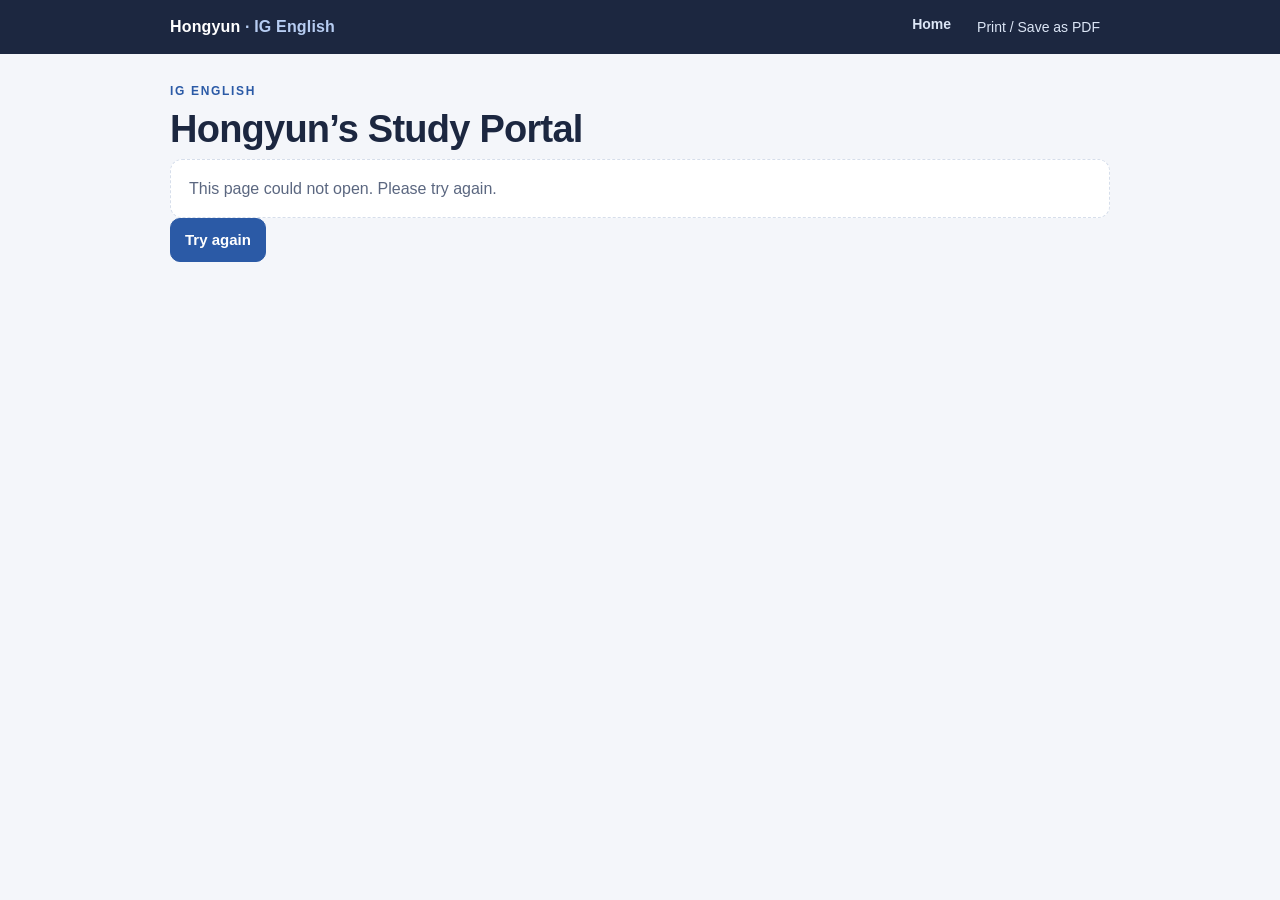
==== class/index.html @ 1810aab0 "Create Hongyun study portal shell with protected reading routes" ====
<!doctype html><html lang="en"><head><meta charset="utf-8"><meta name="viewport" content="width=device-width,initial-scale=1"><meta name="robots" content="noindex,nofollow,noarchive"><meta name="referrer" content="no-referrer"><title>Hongyun · Study Portal</title><link rel="icon" href="data:,"><link rel="stylesheet" href="../assets/portal.css"><script src="../assets/config.js" defer></script><script src="../assets/app.js" defer></script></head><body data-root="../" data-page="class"><header class="zp-top"><div class="zp-top-inner"><a class="zp-brand" id="brand-link" href="../">Hongyun <span>· IG English</span></a><nav class="zp-nav"><a id="home-link" href="../">Home</a><button type="button" id="print-page">Print / Save as PDF</button></nav></div></header><main class="zp-page" id="app"><p class="zp-loading" role="status">Loading…</p></main></body></html>
---- assets/portal.css ----
/* Learner site · home, class records, Extra Practice (practice by question type, full mocks), task player, mistake log, vocabulary. */
:root { --ink: #1c2740; --muted: #5b6780; --paper: #f4f6fa; --surface: #fff; --line: #d6deeb; --accent: #2b5aa6; --accent-soft: #e6eefa; --warn: #8a611c; --warn-soft: #faf1dc; --good: #1f6b43; --good-soft: #e3f2e8; --bad: #9a2f2f; --bad-soft: #f8e7e5; }
* { box-sizing: border-box; }
[hidden] { display: none !important; }
html { scroll-behavior: smooth; }
body { margin: 0; color: var(--ink); background: var(--paper); font: 16px/1.6 -apple-system, BlinkMacSystemFont, "Segoe UI", "PingFang SC", "Microsoft YaHei", Arial, sans-serif; }
a { color: var(--accent); }
button, input, textarea, select { font: inherit; color: inherit; }

/* Header */
.zp-top { background: var(--ink); color: #fff; }
.zp-top-inner { max-width: 980px; margin: 0 auto; padding: 10px 20px; display: flex; flex-wrap: wrap; justify-content: space-between; align-items: center; gap: 8px 18px; }
.zp-brand { color: #fff; text-decoration: none; font-weight: 800; letter-spacing: .01em; }
.zp-brand span { color: #b7cdf2; font-weight: 600; }
.zp-nav { display: flex; flex-wrap: wrap; gap: 4px; }
.zp-nav a { display: flex; flex-direction: column; padding: 6px 12px; border-radius: 10px; color: #dbe5f5; text-decoration: none; font-size: 14px; font-weight: 700; line-height: 1.25; }
.zp-nav a small { font-size: 11px; font-weight: 600; opacity: .75; }
.zp-nav a:hover { background: rgba(255,255,255,.1); }
.zp-nav a[aria-current="page"] { background: #fff; color: var(--ink); }
.zp-preview { margin: 0; padding: 6px 20px; background: var(--warn-soft); color: var(--warn); font-size: 13px; font-weight: 700; text-align: center; }

/* Page */
.zp-page { max-width: 980px; margin: 0 auto; padding: 28px 20px 90px; }
.zp-back { margin: 0 0 18px; font-size: 14px; }
.zp-back a { text-decoration: none; font-weight: 700; }
.zp-kicker { margin: 0; color: var(--accent); font-size: 12px; font-weight: 800; letter-spacing: .14em; text-transform: uppercase; }
.zp-page h1 { margin: 6px 0 8px; font-size: clamp(26px, 5vw, 38px); line-height: 1.14; letter-spacing: -.02em; }
.zp-lead { margin: 0 0 8px; color: var(--muted); }
.zp-section { margin: 30px 0 0; padding: 24px 0 0; border-top: 2px solid var(--line); }
.zp-section > h2 { margin: 0 0 14px; font-size: 22px; }
.zp-section > h2 small { color: var(--muted); font-size: 14px; font-weight: 600; margin-left: 6px; }
.zp-sub { margin: 22px 0 10px; font-size: 16px; color: var(--muted); }
.zp-paper { margin: 14px 0; border: 1px solid var(--line); border-radius: 12px; padding: 4px 14px 10px; background: var(--surface); }
.zp-paper > summary { display: flex; align-items: center; justify-content: space-between; gap: 10px; cursor: pointer; list-style: none; }
.zp-paper > summary::-webkit-details-marker { display: none; }
.zp-paper > summary .zp-sub { margin: 10px 0; color: var(--ink); }
.zp-paper > summary::after { content: '▸'; color: var(--muted); }
.zp-paper[open] > summary::after { content: '▾'; }
.zp-paper-count { min-width: 26px; padding: 1px 8px; border-radius: 999px; background: var(--line); color: var(--muted); font-size: 12px; text-align: center; }
.zp-part { margin: 14px 0 8px; font-size: 14px; color: var(--muted); letter-spacing: .02em; }
.zp-empty { margin: 0; padding: 16px 18px; border: 1px dashed var(--line); border-radius: 12px; background: var(--surface); color: var(--muted); }
.zp-note { color: var(--muted); font-size: 14px; }
.zp-loading { color: var(--muted); }

/* Cards */
/* Tasks are listed one per row (the teacher prefers a vertical list to a card grid). */
.zp-cards { display: flex; flex-direction: column; border: 1px solid var(--line); border-radius: 12px; background: var(--surface); overflow: hidden; }
.zp-card { position: relative; display: grid; grid-template-columns: minmax(0, 1fr) auto; grid-template-areas: "kind go" "title go" "meta go"; column-gap: 14px; row-gap: 3px; padding: 12px 16px; border-bottom: 1px solid var(--line); min-width: 0; color: var(--ink); }
.zp-card:last-child { border-bottom: 0; }
.zp-card-link { text-decoration: none; }
.zp-card-link:hover { background: var(--accent-soft); }
.zp-card.is-locked { opacity: .65; }
.zp-card-kind { grid-area: kind; color: var(--accent); font-size: 11.5px; font-weight: 800; letter-spacing: .06em; text-transform: uppercase; }
.zp-card h3 { grid-area: title; margin: 0; font-size: 16px; line-height: 1.35; }
.zp-meta { grid-area: meta; margin: 0; color: var(--muted); font-size: 13.5px; display: flex; flex-wrap: wrap; gap: 6px; align-items: center; }
.zp-go { grid-area: go; align-self: center; color: var(--accent); font-weight: 800; font-size: 14px; white-space: nowrap; }
.zp-pill { display: inline-flex; padding: 2px 9px; border-radius: 999px; font-size: 12px; font-weight: 800; background: #edf1f7; color: var(--muted); }
.zp-pill.good { background: var(--good-soft); color: var(--good); }
.zp-pill.warn { background: var(--warn-soft); color: var(--warn); }
.zp-pill.bad { background: var(--bad-soft); color: var(--bad); }
.zp-tiles { display: flex; flex-direction: column; margin-top: 18px; border: 1px solid var(--line); border-radius: 12px; background: var(--surface); overflow: hidden; }
.zp-tile { display: grid; grid-template-columns: 64px minmax(0, 1fr); grid-template-areas: "num title" "num sub"; column-gap: 12px; align-items: center; padding: 12px 16px; border-bottom: 1px solid var(--line); color: var(--ink); text-decoration: none; }
.zp-tile:last-child { border-bottom: 0; }
.zp-tile:hover { background: var(--accent-soft); }
.zp-tile strong { grid-area: title; font-size: 16px; }
.zp-tile span { grid-area: sub; color: var(--muted); font-size: 13.5px; }
.zp-tile b { grid-area: num; color: var(--accent); font-size: 24px; line-height: 1.1; text-align: center; }

/* Buttons */
.zp-btn { display: inline-flex; flex-direction: column; align-items: flex-start; justify-content: center; min-height: 44px; padding: 7px 14px; border: 1px solid var(--accent); border-radius: 10px; background: var(--accent); color: #fff; font-size: 15px; font-weight: 750; line-height: 1.2; text-decoration: none; cursor: pointer; }
.zp-btn small { font-size: 12px; font-weight: 600; opacity: .85; margin-top: 2px; }
.zp-btn.alt { background: #fff; color: var(--accent); }
.zp-btn.quiet { border-color: var(--line); background: #fff; color: var(--ink); font-weight: 650; }
.zp-btn.danger { border-color: var(--bad); background: var(--bad); }
.zp-btn:hover { filter: brightness(1.06); }
.zp-btn:disabled, .zp-btn[aria-disabled="true"] { opacity: .5; cursor: default; filter: none; }
.zp-btn:focus-visible, .zp-log a:focus-visible, .zp-card-link:focus-visible, summary:focus-visible, .zp-chip:focus-visible { outline: 3px solid #d39a2b; outline-offset: 2px; }
.zp-actions { display: flex; flex-wrap: wrap; gap: 8px; margin-top: 8px; align-items: center; }
.zp-msg { min-height: 1.4em; margin: 8px 0 0; font-size: 14px; color: var(--muted); }
.zp-msg.error { color: var(--bad); }
.zp-msg.success { color: var(--good); font-weight: 700; }
.zp-progress { height: 6px; margin-top: 8px; border-radius: 99px; background: #e2e8f2; overflow: hidden; }
.zp-progress i { display: block; height: 100%; width: 0; background: var(--accent); transition: width .2s; }

/* Home: Class Logbook */
.zp-log { display: grid; gap: 10px; margin: 0; padding: 0; list-style: none; }
.zp-log a { display: grid; grid-template-columns: auto minmax(0, 1fr) auto; gap: 14px; align-items: center; padding: 16px 18px; border: 1px solid var(--line); border-radius: 14px; background: var(--surface); color: var(--ink); text-decoration: none; }
.zp-log a:hover { border-color: var(--accent); }
.zp-log .num { display: grid; place-items: center; width: 52px; height: 52px; border-radius: 12px; background: var(--accent-soft); color: var(--accent); font-weight: 850; font-size: 18px; }
.zp-log strong { display: block; font-size: 17px; }
.zp-log .date { display: block; color: var(--muted); font-size: 14px; }
.zp-log .go { color: var(--accent); font-weight: 800; }

/* Class page and rich text */
.zp-fold { border: 1px solid var(--line); border-radius: 14px; background: var(--surface); }
.zp-fold + .zp-fold { margin-top: 10px; }
.zp-fold > summary { padding: 14px 18px; cursor: pointer; font-weight: 750; }
.zp-fold > summary small { margin-right: 10px; color: var(--accent); font-size: 12px; font-weight: 800; letter-spacing: .08em; text-transform: uppercase; }
.zp-fold-body { padding: 0 18px 18px; }
.zp-rich h3 { margin: 22px 0 6px; font-size: 18px; }
.zp-rich h4 { margin: 18px 0 6px; font-size: 16px; }
.zp-rich p, .zp-rich ul, .zp-rich ol { margin: 8px 0; }
.zp-rich > :first-child { margin-top: 0; }
.zp-example { padding: 10px 14px; border-left: 3px solid var(--accent); border-radius: 0 8px 8px 0; background: var(--accent-soft); font-family: Georgia, "Times New Roman", serif; }
.zp-notes { margin: 8px 0 0; padding: 14px 16px; border-radius: 10px; background: #f7f9fc; border: 1px solid var(--line); font: 15px/1.6 ui-monospace, SFMono-Regular, Menlo, monospace; white-space: pre-wrap; overflow-wrap: anywhere; }
.zp-table { border-collapse: collapse; width: 100%; max-width: 560px; }
.zp-table th, .zp-table td { padding: 7px 12px; border: 1px solid var(--line); text-align: left; vertical-align: top; }
.zp-table th { width: 44%; background: #f7f9fc; font-weight: 700; }
.zp-memo { padding: 12px 16px; border: 1px solid var(--line); border-radius: 10px; background: #fbfcfe; }
.zp-prompt { margin: 10px 0; padding: 14px 18px; border-left: 4px solid var(--accent); border-radius: 0 10px 10px 0; background: var(--surface); font-family: Georgia, "Times New Roman", serif; font-size: 17px; }
.zp-prompt p { margin: 8px 0; }


/* Hongyun: delivery and private release controls. */
.hy-section{margin-top:26px}.hy-access{display:grid;gap:12px;max-width:430px;margin-top:28px;padding:24px;background:var(--surface);border:1px solid var(--line);border-radius:14px}.hy-access input{width:100%;min-width:0;min-height:44px;padding:8px 12px;border:1px solid var(--line);border-radius:8px;background:var(--surface)}
.hy-material-window{max-height:min(70dvh,680px);overflow-y:scroll;scrollbar-gutter:stable;overscroll-behavior:auto;padding:0 4px 18px;scrollbar-color:var(--muted) var(--surface)}.hy-material{padding:16px 8px}.hy-material h3{margin:0 0 8px}.hy-switch{display:flex;align-items:center;gap:10px;margin-top:14px}.hy-switch input{width:19px;height:19px;accent-color:var(--accent)}
.zp-page,.zp-fold-body,.zp-log a,.zp-card{min-width:0}summary{overflow-wrap:break-word}.zp-section{border:0}.zp-nav button{background:none;border:0;color:#dbe5f5;padding:6px 10px;cursor:pointer;font:inherit;font-size:14px}td ul{margin:0;padding-left:18px}
@media(max-width:600px){.zp-page{padding:22px 14px 60px}.zp-top-inner{padding:10px 14px}.zp-fold-body{padding:0 12px 14px}.zp-log a{padding:12px;gap:10px}.zp-log .num{width:40px;height:40px}.zp-log .go{font-size:13px}.zp-actions .zp-btn{font-size:13px}.zp-paper>summary{flex-wrap:wrap}.hy-material-window{max-height:65dvh}}
@media(prefers-color-scheme:dark){:root{--ink:#e7edf9;--muted:#aebbd3;--paper:#131c2c;--surface:#1b293e;--line:#41506b;--accent:#a8c8ff;--accent-soft:#293e60;--warn:#f4d28c;--warn-soft:#493b20}.zp-top{background:#0d1422}.zp-nav a[aria-current=page]{background:#233754;color:#e7edf9}.zp-btn{color:#14223a}.zp-btn.quiet,.zp-btn.alt{background:var(--surface);color:var(--accent)}.zp-pill{background:var(--accent-soft);color:var(--muted)}}
@media print{body{background:white;color:black;font-size:11pt}.zp-top,.zp-nav,.hy-access{display:none}.zp-page{padding:0;max-width:none}.zp-fold,.zp-paper,.zp-log a{break-inside:avoid;background:white;border:0}.hy-material-window{max-height:none;overflow:visible}.zp-go{display:none}a{color:black;text-decoration:none}}
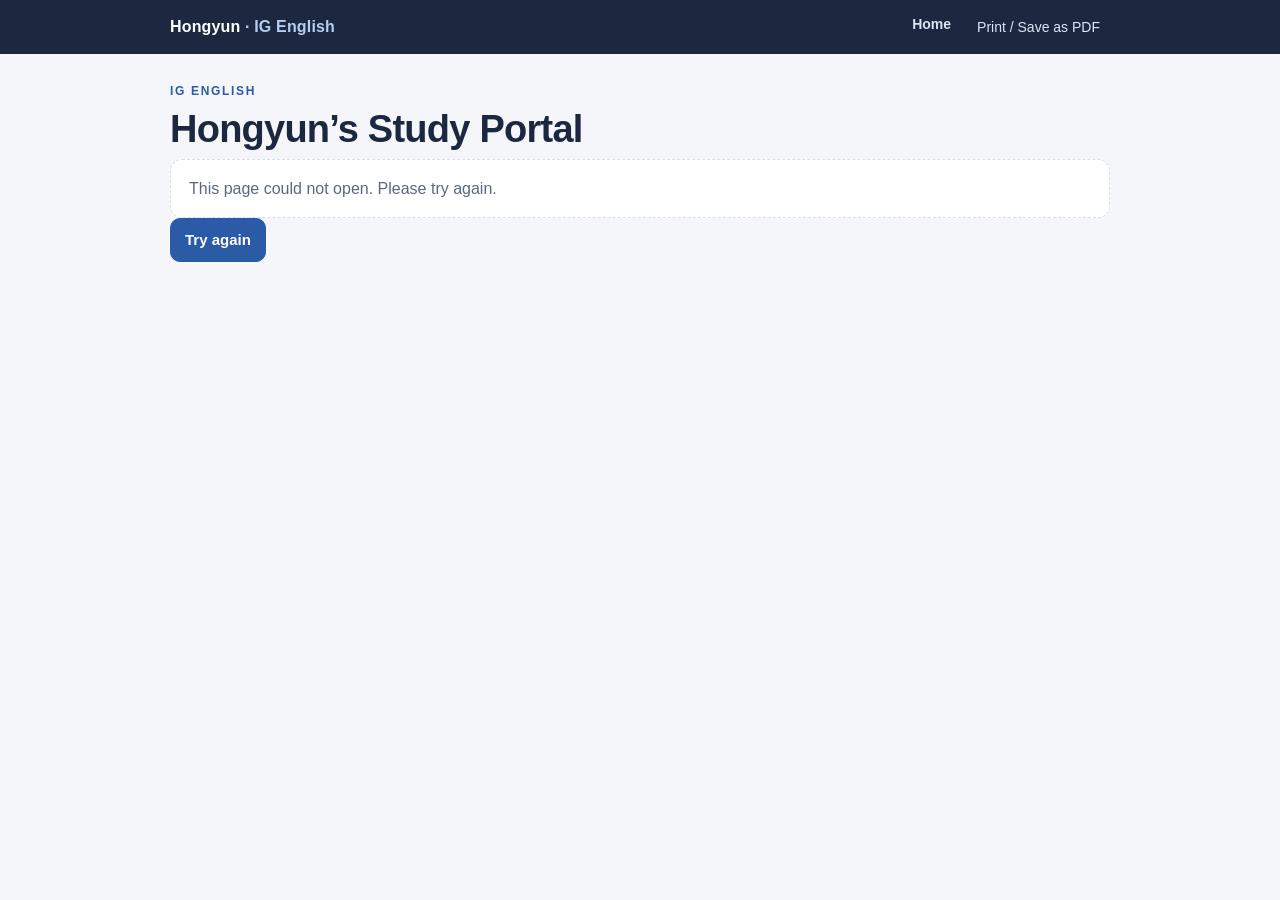
==== commit 2f7e91cf: "Version the page script link so browsers load the new class page Co-Authored-By: Claude Opus 5.5 <no" ====
--- a/class/index.html
+++ b/class/index.html
@@ -1 +1 @@
-<!doctype html><html lang="en"><head><meta charset="utf-8"><meta name="viewport" content="width=device-width,initial-scale=1"><meta name="robots" content="noindex,nofollow,noarchive"><meta name="referrer" content="no-referrer"><title>Hongyun · Study Portal</title><link rel="icon" href="data:,"><link rel="stylesheet" href="../assets/portal.css"><script src="../assets/config.js" defer></script><script src="../assets/app.js" defer></script></head><body data-root="../" data-page="class"><header class="zp-top"><div class="zp-top-inner"><a class="zp-brand" id="brand-link" href="../">Hongyun <span>· IG English</span></a><nav class="zp-nav"><a id="home-link" href="../">Home</a><button type="button" id="print-page">Print / Save as PDF</button></nav></div></header><main class="zp-page" id="app"><p class="zp-loading" role="status">Loading…</p></main></body></html>+<!doctype html><html lang="en"><head><meta charset="utf-8"><meta name="viewport" content="width=device-width,initial-scale=1"><meta name="robots" content="noindex,nofollow,noarchive"><meta name="referrer" content="no-referrer"><title>Hongyun · Study Portal</title><link rel="icon" href="data:,"><link rel="stylesheet" href="../assets/portal.css"><script src="../assets/config.js" defer></script><script src="../assets/app.js?v=20261110" defer></script></head><body data-root="../" data-page="class"><header class="zp-top"><div class="zp-top-inner"><a class="zp-brand" id="brand-link" href="../">Hongyun <span>· IG English</span></a><nav class="zp-nav"><a id="home-link" href="../">Home</a><button type="button" id="print-page">Print / Save as PDF</button></nav></div></header><main class="zp-page" id="app"><p class="zp-loading" role="status">Loading…</p></main></body></html>
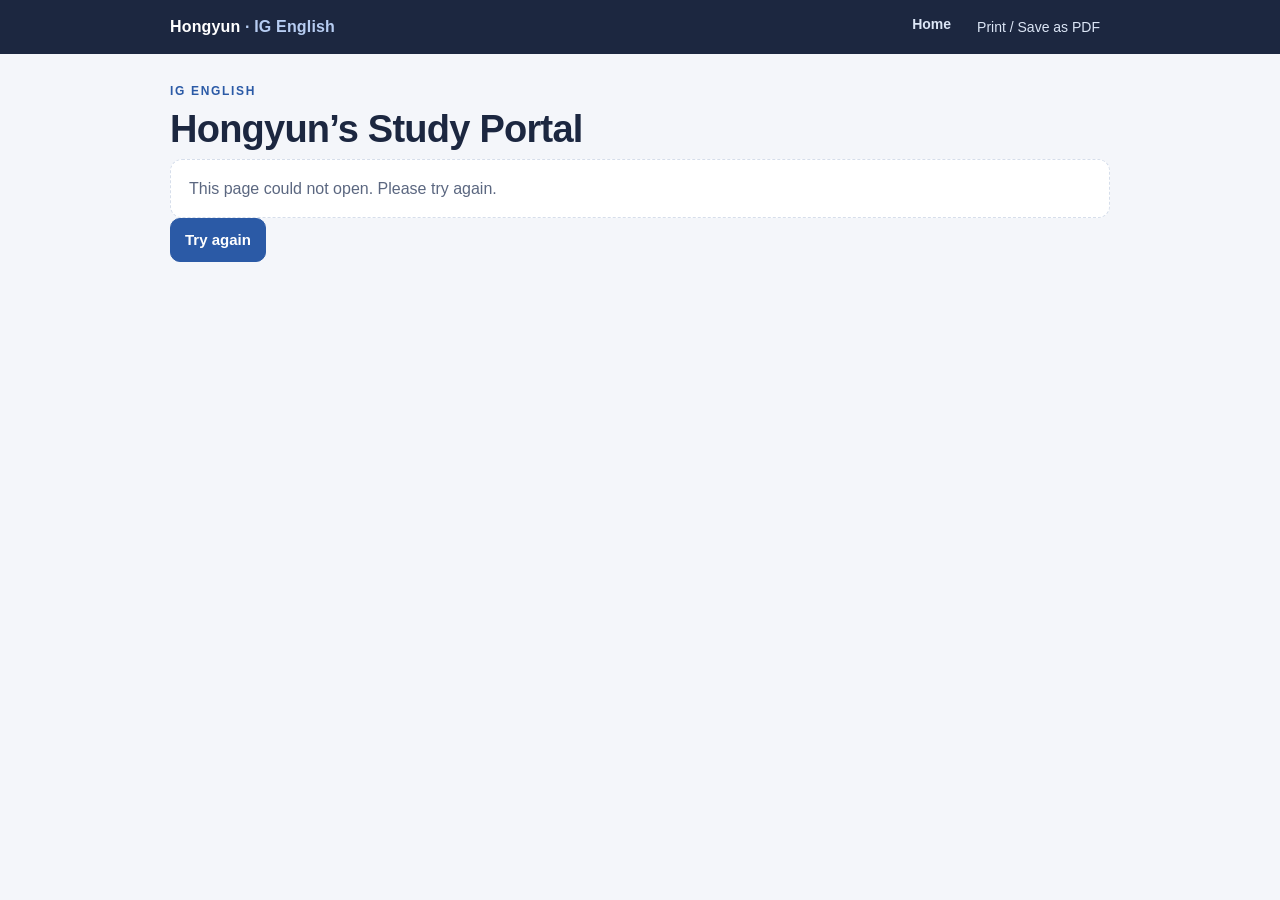
==== commit 7fd1ec89: "Home To do, classes newest first, hand-in status, any class number The page passes the signed-in ses" ====
--- a/class/index.html
+++ b/class/index.html
@@ -1 +1 @@
-<!doctype html><html lang="en"><head><meta charset="utf-8"><meta name="viewport" content="width=device-width,initial-scale=1"><meta name="robots" content="noindex,nofollow,noarchive"><meta name="referrer" content="no-referrer"><title>Hongyun · Study Portal</title><link rel="icon" href="data:,"><link rel="stylesheet" href="../assets/portal.css"><script src="../assets/config.js" defer></script><script src="../assets/app.js?v=20261110" defer></script></head><body data-root="../" data-page="class"><header class="zp-top"><div class="zp-top-inner"><a class="zp-brand" id="brand-link" href="../">Hongyun <span>· IG English</span></a><nav class="zp-nav"><a id="home-link" href="../">Home</a><button type="button" id="print-page">Print / Save as PDF</button></nav></div></header><main class="zp-page" id="app"><p class="zp-loading" role="status">Loading…</p></main></body></html>+<!doctype html><html lang="en"><head><meta charset="utf-8"><meta name="viewport" content="width=device-width,initial-scale=1"><meta name="robots" content="noindex,nofollow,noarchive"><meta name="referrer" content="no-referrer"><title>Hongyun · Study Portal</title><link rel="icon" href="data:,"><link rel="stylesheet" href="../assets/portal.css?v=20261110b"><script src="../assets/config.js" defer></script><script src="../assets/app.js?v=20261110b" defer></script></head><body data-root="../" data-page="class"><header class="zp-top"><div class="zp-top-inner"><a class="zp-brand" id="brand-link" href="../">Hongyun <span>· IG English</span></a><nav class="zp-nav"><a id="home-link" href="../">Home</a><button type="button" id="print-page">Print / Save as PDF</button></nav></div></header><main class="zp-page" id="app"><p class="zp-loading" role="status">Loading…</p></main></body></html>
